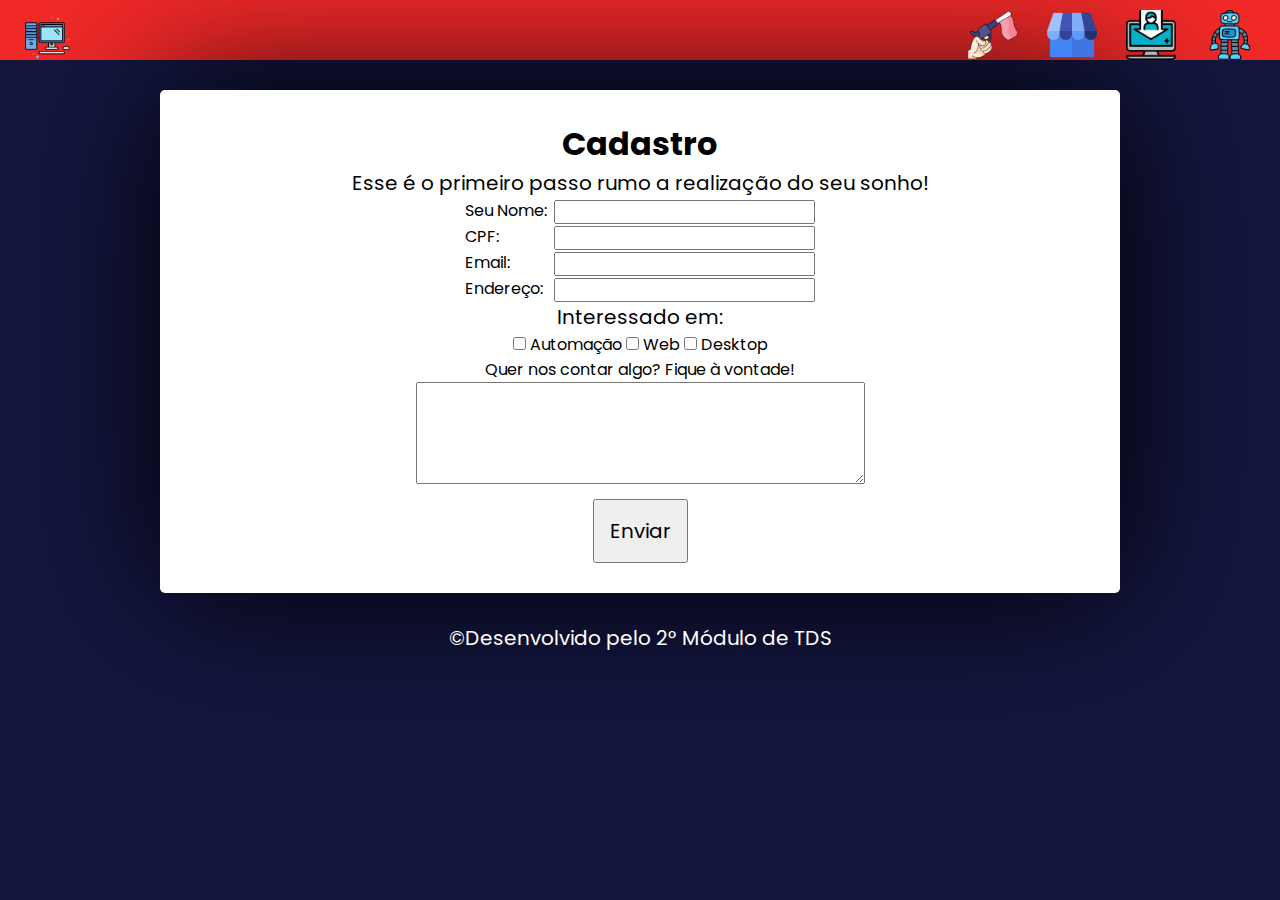
==== cadastro.html @ 649471c9 ".teen" ====
<!DOCTYPE html>
<html lang="pt-BR">
<head>
    <meta charset="UTF-8">
    <meta http-equiv="X-UA-Compatible" content="IE=edge">
    <meta name="viewport" content="width=device-width, initial-scale=1.0">
    <title>Cadastro</title>
    <link rel="stylesheet" href="css/cadastro.css">
    <link rel="shortcut icon" href="img/icon.png" type="image/x-icon">
</head>
<body>
    <header>
        <img src="img/icon.png" alt="icon" id="icon_header">

<nav>
    
    <a href="index.html" target="_self"><abbr title="Página Inicial"><img src="img/sinal-de-inicio.png" alt="inicio"></abbr></a>
    <a href="produtos.html" target="_self"><abbr title="Serviços"><img src="img/empreendedor.png" alt="empreendedor"></abbr></a>
    <a href="cadastro.html"><abbr title="Cadastro"><img src="img/cadastro.png" alt="cadastro"></abbr></a>
    <a href="duvidas.html" target="_self"><abbr title="Dúvidas?"><img src="img/chatboot.png" alt="duvidas"></abbr></a>
    
</nav>
</header>

<main>
    <h1>Cadastro</h1>
    <p>Esse é o primeiro passo rumo a realização do seu sonho!</p>

    <div>
        <label for="" class="ma">Seu Nome:</label>
        <input type="text" name="nome" id="nome">
    </div>

    <div>
        <label for="" class="ma">CPF:</label>
        <input type="text" name="cpf" id="cpf">
    </div>

    <div>
        <label for="" class="ma">Email:</label>
        <input type="email" name="" id="">
    </div>

    <div>
        <label for="" class="ma">Endereço:</label>
        <input type="text" name="" id="">
    </div>

    <label for="" id="lab_int">Interessado em:</label>

    <div>
        
        <input type="checkbox" name="Automação" id="automacao">
        <label for="">Automação</label>
        
        <input type="checkbox" name="Web" id="web">
        <label for="">Web</label>
        
        <input type="checkbox" name="Desktop" id="desktop">
        <label for="">Desktop</label>
    </div>

    <label for="">Quer nos contar algo? Fique à vontade!</label>
    <textarea name="comentario" id="comentario" cols="38" rows="5"></textarea>

    <button onclick="enviar()">Enviar</button>
</main>

<footer>
    <p>&copy;Desenvolvido pelo 2° Módulo de TDS</p>
</footer>
    <script src="js/script.js"></script>
</body>
</html>
---- css/cadastro.css ----
@import url('https://fonts.googleapis.com/css2?family=Poppins:ital,wght@0,100;0,200;0,300;0,400;0,500;0,600;0,700;0,800;0,900;1,100;1,200;1,300;1,400;1,500;1,600;1,700;1,800;1,900&display=swap');
@import url('https://fonts.googleapis.com/css2?family=Dancing+Script:wght@600&family=Poppins:ital,wght@0,800;0,900;1,800;1,900&display=swap');
*{
    margin: 0;
    padding: 0;
    font-family: 'Poppins', sans-serif;
}
body{
    background-color: #141640;
}
header{
    height: 60px;
    text-align-last: justify;
    background-color: #F22929;
}
#icon_header{
    width: 45px;
    margin-bottom: 20px;
    padding-left: 25px;
    
}
nav{
    display: inline-block;
    text-align:right
}
nav img{
    padding-right: 25px;
    padding-bottom: 20px;
    padding-top: 10px;
    width: 50px;
    
}

main{
    
    box-shadow: 1px 1px 150px #000;
    border-radius: 5px;
    margin: 30px auto;
    width: 900px;
    background-color: #fff;
    padding: 30px;
    text-align: center;

}
p{
    font-size: 15pt;
}
textarea{
    display: block;
    margin: auto;
}

button{
    font-size: 15pt;
    padding: 15px;
    margin-top: 15px;
}
label.ma{
    display: inline-block;
    width:85.13px ;
    height: 23px;
    text-align: left;
}

#lab_int{
    font-size: 15pt;
    
}

footer{
    color: #fff;
    text-align: center;
}
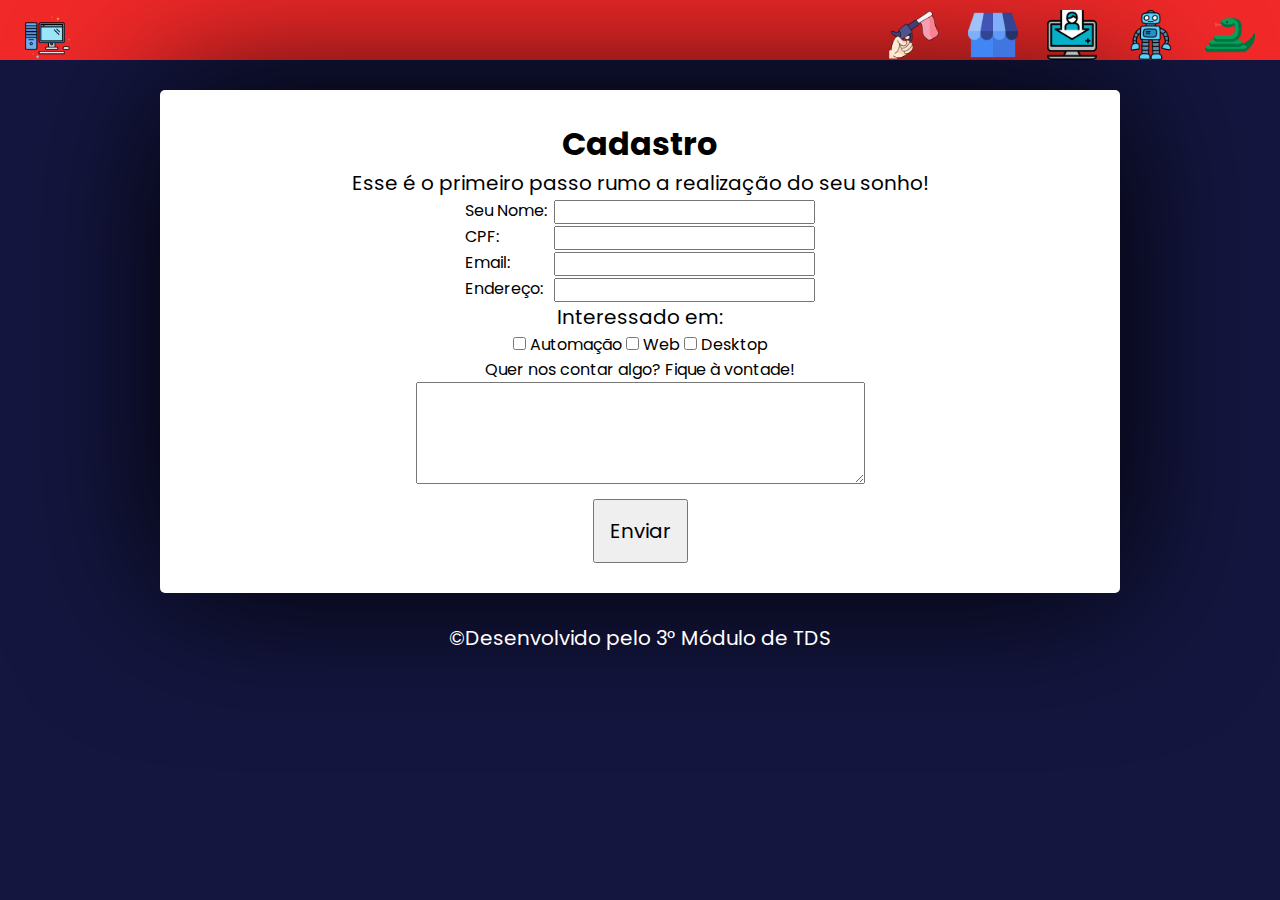
==== commit 7262b928: "Up Page Snake" ====
--- a/cadastro.html
+++ b/cadastro.html
@@ -18,6 +18,7 @@
     <a href="produtos.html" target="_self"><abbr title="Serviços"><img src="img/empreendedor.png" alt="empreendedor"></abbr></a>
     <a href="cadastro.html"><abbr title="Cadastro"><img src="img/cadastro.png" alt="cadastro"></abbr></a>
     <a href="duvidas.html" target="_self"><abbr title="Dúvidas?"><img src="img/chatboot.png" alt="duvidas"></abbr></a>
+    <a href="snake.html"><abbr title="Snake Game!"><img src="img/snake.png" alt=""></abbr></a>
     
 </nav>
 </header>
@@ -67,7 +68,7 @@
 </main>
 
 <footer>
-    <p>&copy;Desenvolvido pelo 2° Módulo de TDS</p>
+    <p>&copy;Desenvolvido pelo 3° Módulo de TDS</p>
 </footer>
     <script src="js/script.js"></script>
 </body>
